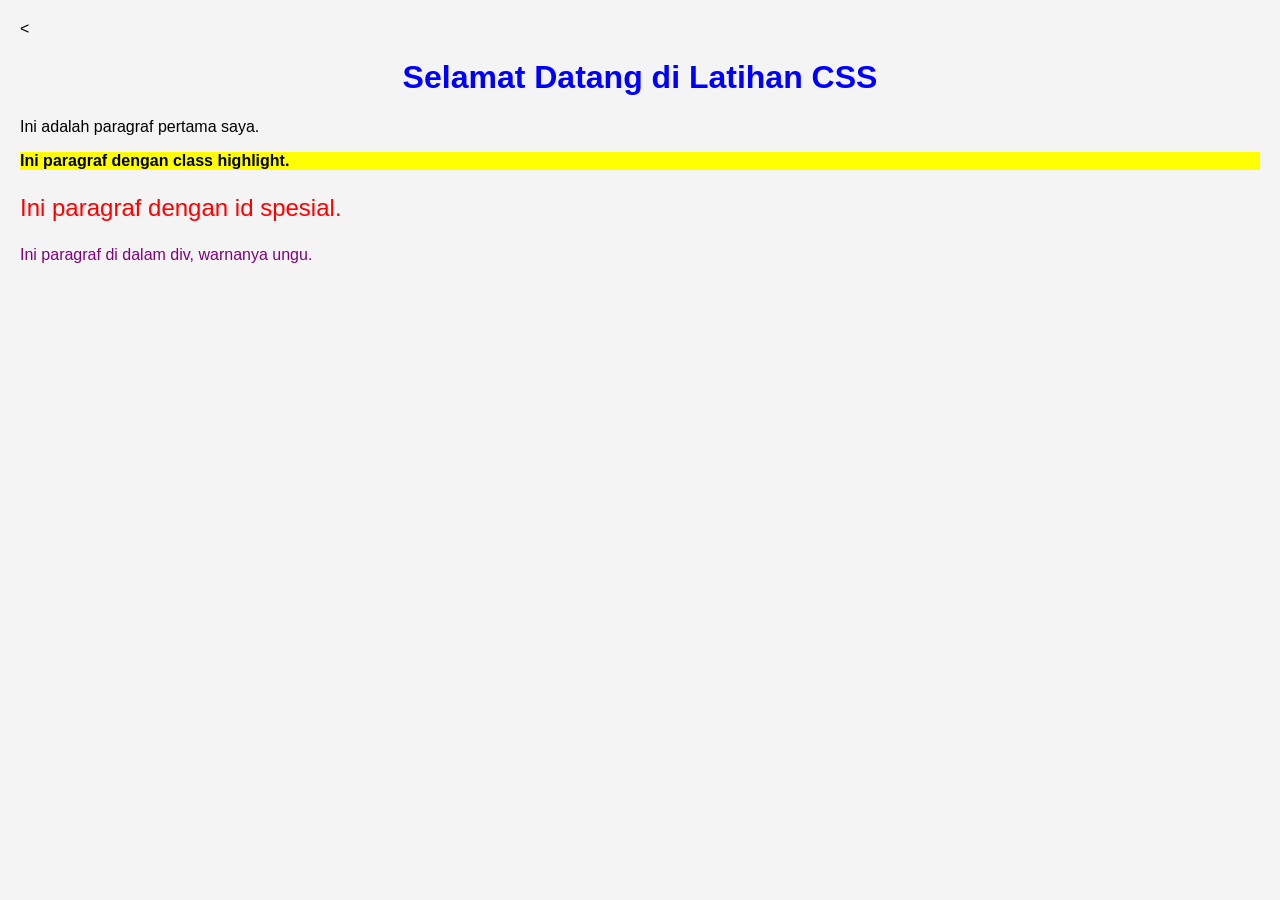
==== latihan-css/index.html @ fd0cbc1c "Proyek awal latihan CSS" ====
<<!DOCTYPE html>
<html lang="id">
<head>
    <meta charset="UTF-8">
    <meta name="viewport" content="width=device-width, initial-scale=1.0">
    <title>Latihan CSS</title>
    <link rel="stylesheet" href="style.css">
</head>
<body>
    <h1 style="color: blue; text-align: center;">Selamat Datang di Latihan CSS</h1>
    <p>Ini adalah paragraf pertama saya.</p>
    <p class="highlight">Ini paragraf dengan class highlight.</p>
    <p id="spesial">Ini paragraf dengan id spesial.</p>
    <div>
    <p>Ini paragraf di dalam div, warnanya ungu.</p>
</div>
</body>
</html>
---- latihan-css/style.css ----
body {
    font-family: Arial, sans-serif;
    background-color: #f4f4f4;
    margin: 20px;
}

/* 1. Selector tag: semua elemen <h1> */
h1 {
    color: navy;
    text-align: center;
}

/* 2. Selector class: elemen dengan class="highlight" */
.highlight {
    background-color: yellow;
    font-weight: bold;
}

/* 3. Selector id: elemen dengan id="spesial" */
#spesial {
    color: red;
    font-size: 24px;
}

/* 4. Selector descendant: <p> di dalam <div> */
div p {
    color: purple;
}
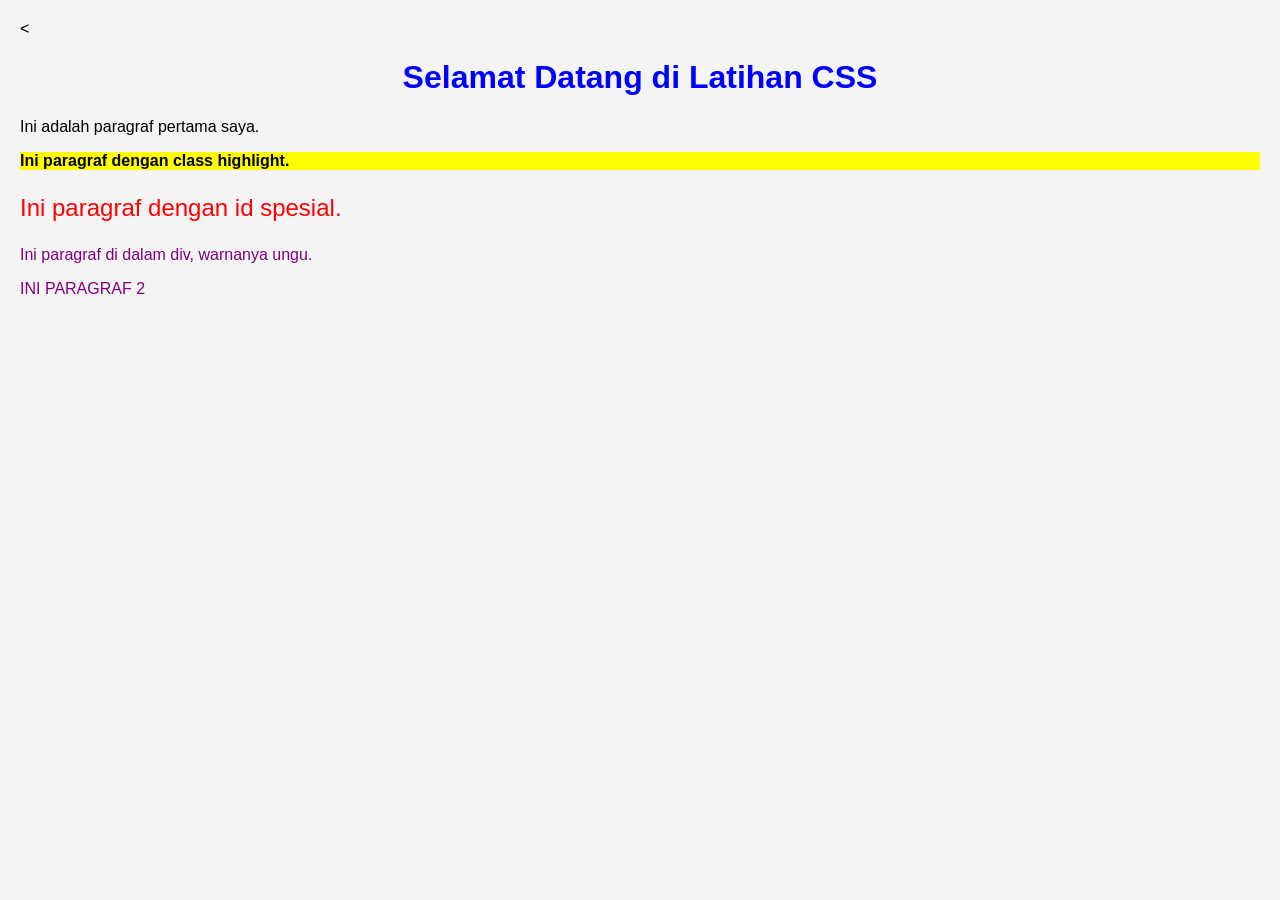
==== commit 15ed7bdc: "Menambahkan paragraf baru di index" ====
--- a/latihan-css/index.html
+++ b/latihan-css/index.html
@@ -13,6 +13,7 @@
     <p id="spesial">Ini paragraf dengan id spesial.</p>
     <div>
     <p>Ini paragraf di dalam div, warnanya ungu.</p>
+    <P>INI PARAGRAF 2</P>
 </div>
 </body>
 </html>
